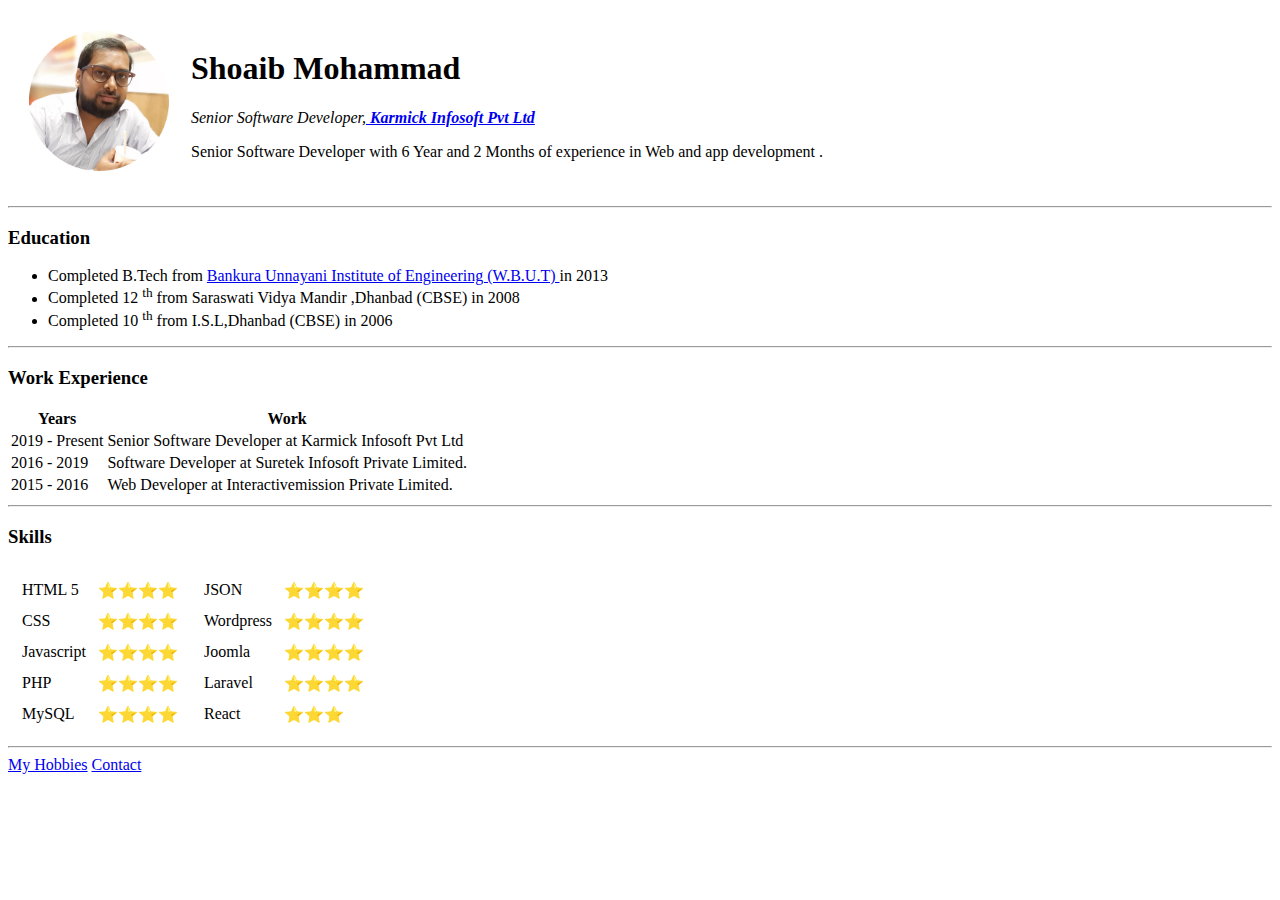
==== index.html @ 21a08c37 "Add initial CV website" ====
<!DOCTYPE html>
<html lang="en">

<head>
    <meta charset="UTF-8">
    <meta http-equiv="X-UA-Compatible" content="IE=edge">
    <meta name="viewport" content="width=device-width, initial-scale=1.0">
    <title>💚 Shoaib's Personal Website</title>
    <link rel="stylesheet" href="style.css">
    </link>
</head>

<body>
    <table cellspacing = "20">
        <tr>
            <td><img src="images/myImage_circle.png" alt="Shoaib Mohammad" height="140" ></td>
            <td>

                <h1>Shoaib Mohammad</h1>
                <p>
                    <em>
                        Senior Software Developer,<strong><a href="https://www.karmicksolutions.com/"> Karmick Infosoft Pvt Ltd</a></strong> 
                    </em>
                </p>
                <p>
                    Senior Software Developer with  6 Year and 2 Months of experience in Web and app development .
                </p>
            </td>
        </tr>
    </table>
    
    <hr>
    <h3>Education</h3>
    <ul>
        <li>Completed B.Tech from <a href="https://www.buie.ac.in/">Bankura Unnayani Institute of Engineering (W.B.U.T) </a>  in 2013</li>
        <li>Completed 12 <sup>th</sup> from Saraswati Vidya Mandir ,Dhanbad (CBSE) in 2008</li>
        <li>Completed 10 <sup>th</sup>  from I.S.L,Dhanbad (CBSE) in 2006</li>
    </ul>
    <hr>
    <h3>Work Experience</h3>
    <p> </p>
    <table>
        <thead>
            <tr>
                <th>Years</th>
                <th>Work</th>
            </tr>
        </thead>
        <tbody>

            <tr>
                <td>2019 - Present</td>
                <td>Senior Software Developer at Karmick Infosoft Pvt Ltd</td>
            </tr>
            <tr>
                <td>2016 - 2019</td>
                <td>Software Developer at Suretek Infosoft Private Limited. </td>
            </tr>
            <tr>
                <td>2015 - 2016</td>
                <td>Web Developer at Interactivemission Private Limited. </td>
            </tr>
        </tbody>
        <tfoot></tfoot>
    </table>
    <hr>
    <h3>Skills</h3>
    <table>
        <tr>
            <td>
                <table cellspacing="10">
                    <tr>
                        <td>HTML 5</td>
                        <td>⭐⭐⭐⭐</td>
                    </tr>
                    <tr>
                        <td>CSS</td>
                        <td>⭐⭐⭐⭐</td>
                    </tr>
                    <tr>
                        <td>Javascript</td>
                        <td>⭐⭐⭐⭐</td>
                    </tr>
                    <tr>
                        <td>PHP</td>
                        <td>⭐⭐⭐⭐</td>
                    </tr>
                    <tr>
                        <td>MySQL</td>
                        <td>⭐⭐⭐⭐</td>

                    </tr>
                </table>
            </td>
            <td>
                <table cellspacing="10">
                    <tr>
                        <td>JSON</td>
                        <td>⭐⭐⭐⭐</td>
                    </tr>
                    <tr>
                        <td>Wordpress</td>
                        <td>⭐⭐⭐⭐</td>
                    </tr>
                    <tr>
                        <td>Joomla</td>
                        <td>⭐⭐⭐⭐</td>
                    </tr>
                    
                    <tr>
                        <td>Laravel</td>
                        <td>⭐⭐⭐⭐</td>
                    </tr>
                    <tr>
                        <td>React</td>
                        <td>⭐⭐⭐</td>
                    </tr>
                </table>
            </td>
        </tr>
        
    </table>

    <hr>
    <a href="#">My Hobbies</a>
    <a href="contact.html">Contact</a>
</body>

</html>
---- style.css ----
body{
    /* background-color: aquamarine; */
}
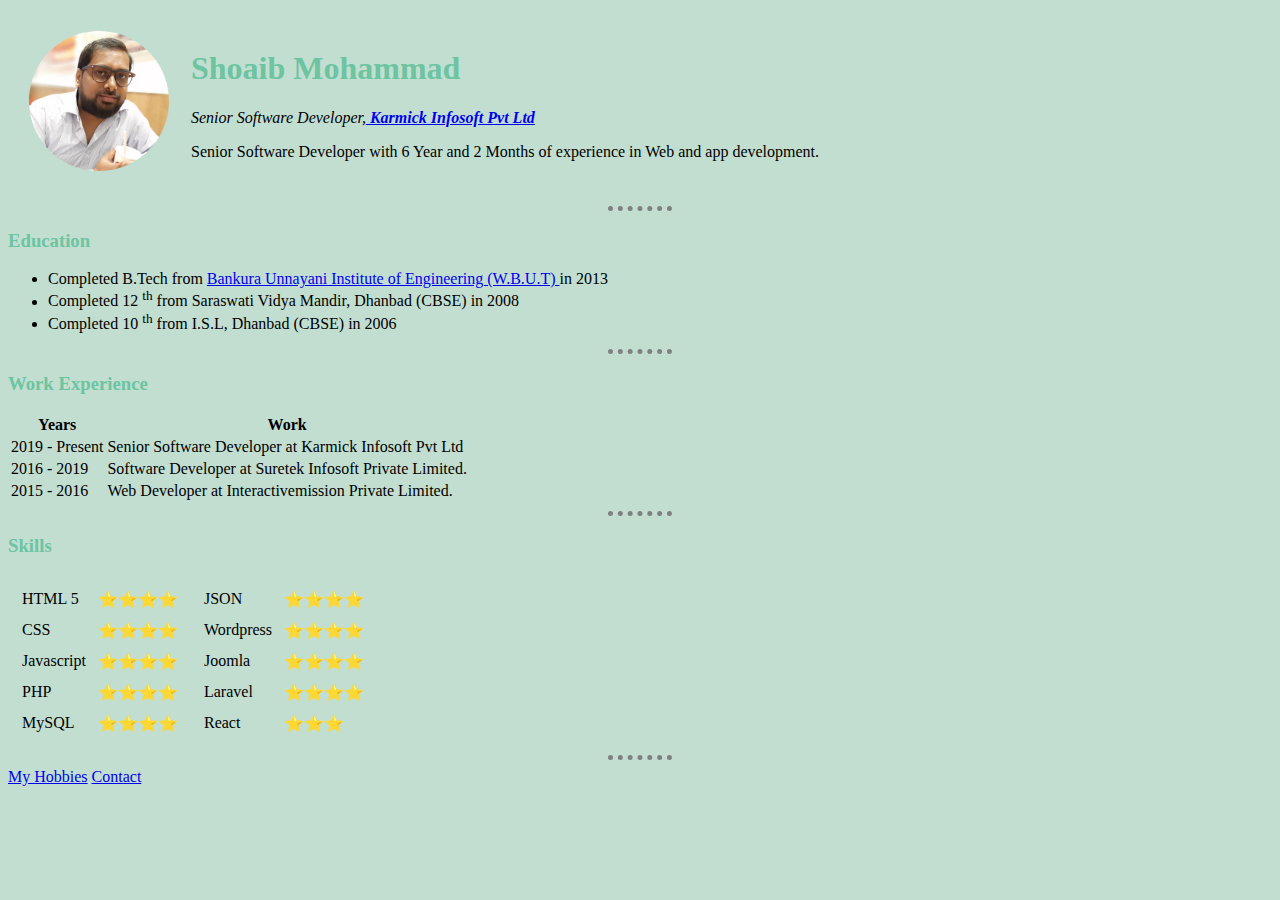
==== commit 16ea5b0f: "Uploading last changed" ====
--- a/index.html
+++ b/index.html
@@ -5,12 +5,11 @@
     <meta charset="UTF-8">
     <meta http-equiv="X-UA-Compatible" content="IE=edge">
     <meta name="viewport" content="width=device-width, initial-scale=1.0">
-    <title>💚 Shoaib's Personal Website</title>
-    <link rel="stylesheet" href="style.css">
-    </link>
+    <title> Shoaib's Personal Website</title>
+    <link rel="stylesheet" href="style.css"></link>
 </head>
 
-<body>
+<body >
     <table cellspacing = "20">
         <tr>
             <td><img src="images/myImage_circle.png" alt="Shoaib Mohammad" height="140" ></td>
@@ -23,7 +22,7 @@
                     </em>
                 </p>
                 <p>
-                    Senior Software Developer with  6 Year and 2 Months of experience in Web and app development .
+                    Senior Software Developer with  6 Year and 2 Months of experience in Web and app development.
                 </p>
             </td>
         </tr>
@@ -33,8 +32,8 @@
     <h3>Education</h3>
     <ul>
         <li>Completed B.Tech from <a href="https://www.buie.ac.in/">Bankura Unnayani Institute of Engineering (W.B.U.T) </a>  in 2013</li>
-        <li>Completed 12 <sup>th</sup> from Saraswati Vidya Mandir ,Dhanbad (CBSE) in 2008</li>
-        <li>Completed 10 <sup>th</sup>  from I.S.L,Dhanbad (CBSE) in 2006</li>
+        <li>Completed 12 <sup>th</sup> from Saraswati Vidya Mandir, Dhanbad (CBSE) in 2008</li>
+        <li>Completed 10 <sup>th</sup>  from I.S.L, Dhanbad (CBSE) in 2006</li>
     </ul>
     <hr>
     <h3>Work Experience</h3>
--- a/style.css
+++ b/style.css
@@ -1,3 +1,14 @@
 body{
-    /* background-color: aquamarine; */
+    background-color:#C2DED1;
+}
+h1,h3{
+    color: #6CC4A1;
+}
+hr{
+    /* background-color: white; */
+    border-style: dotted none none;
+    border-color: grey;
+    border-width: 5px;
+    width: 5%;
+   
 }